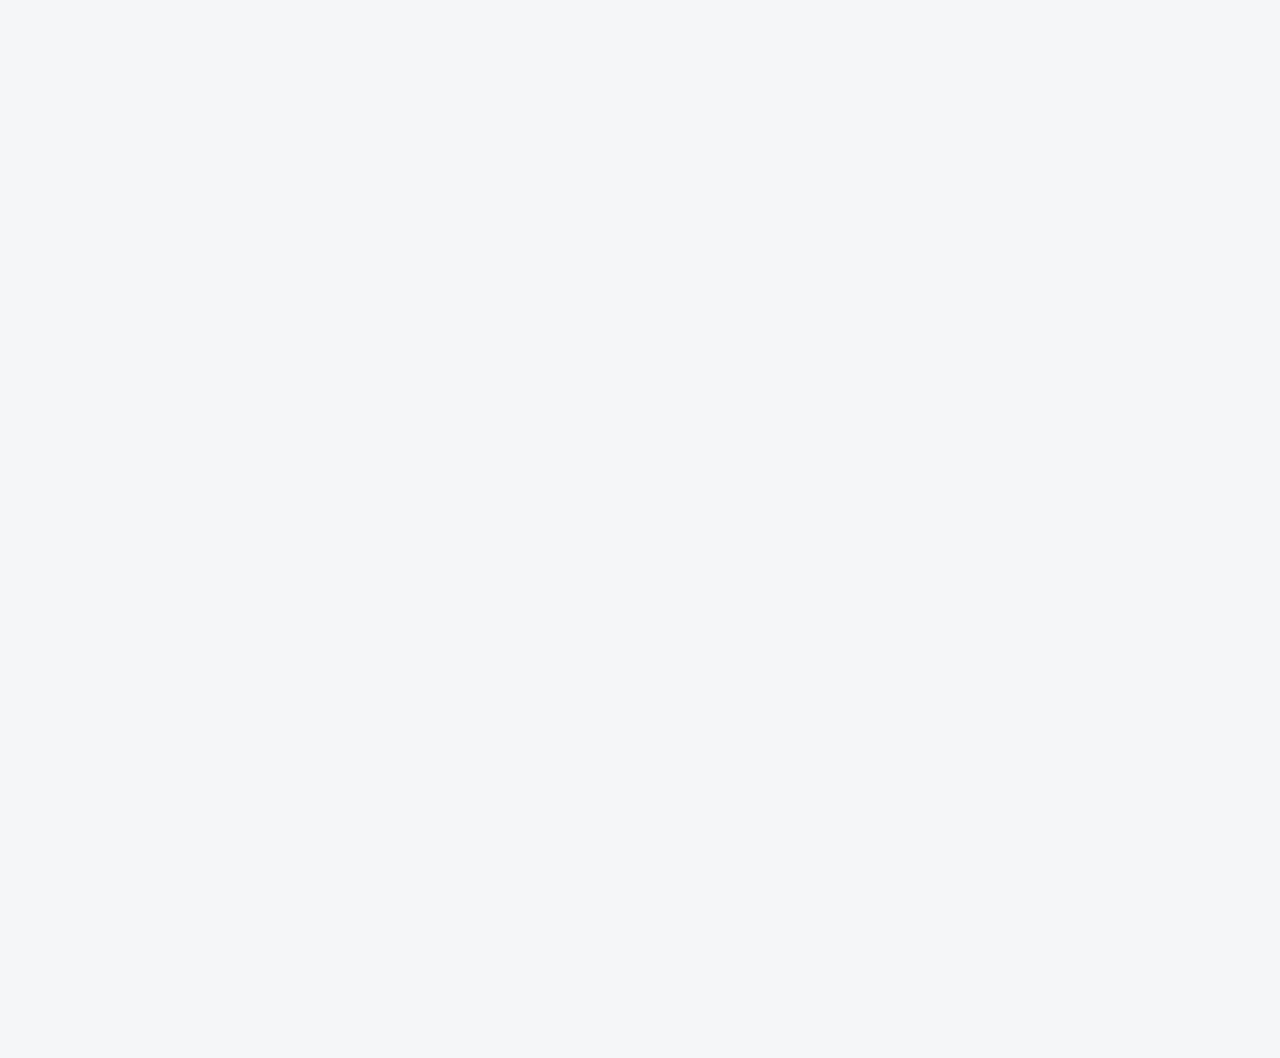
==== detail.html @ a6c95e02 "First" ====
﻿<!DOCTYPE html>
<html lang="en">

<head>
    <meta charset="utf-8">
    <meta http-equiv="X-UA-Compatible" content="IE=edge">
    <meta name="viewport" content="width=device-width, initial-scale=1">
    <!-- The above 3 meta tags *must* come first in the head; any other head content must come *after* these tags -->
    <meta name="description" content="">
    <meta name="keywords" content=" Loan Terms, Loan Company ">
    <title></title>
    <!-- Bootstrap -->
    <link href="css/bootstrap.min.css" rel="stylesheet">
    <link href="css/style.css" rel="stylesheet">
    <link href="css/font-awesome.min.css" rel="stylesheet">
    <link href="css/fontello.css" rel="stylesheet">
    <link rel="stylesheet" type="text/css" href="css/animsition.min.css">
    <!-- Google Fonts -->
    <link href="https://fonts.googleapis.com/css?family=Poppins:300,400,500,600,700|Merriweather:300,300i,400,400i,700,700i" rel="stylesheet">
    <!-- owl Carousel Css -->
    <link href="css/owl.carousel.css" rel="stylesheet">
    <link href="css/owl.theme.css" rel="stylesheet">
    <!-- HTML5 shim and Respond.js for IE8 support of HTML5 elements and media queries -->
    <!-- WARNING: Respond.js doesn't work if you view the page via file:// -->
    <!--[if lt IE 9]>
      <script src="https://oss.maxcdn.com/html5shiv/3.7.3/html5shiv.min.js"></script>
      <script src="https://oss.maxcdn.com/respond/1.4.2/respond.min.js"></script>
    <![endif]-->
</head>

<body class="animsition">
    <div class="top-bar">
        <!-- top-bar -->
        <div class="container">
            <div class="row">
                <div class="col-md-4 hidden-xs hidden-sm">
                    <p class="mail-text">Welcome to our Website</p>
                </div>
                <div class="col-md-8 col-sm-12 text-right col-xs-12">
                    <!--<div class="top-nav"> <span class="top-text hidden-xs"><a href="#">View Locations</a> </span> <span class="top-text"><a href="#">+1800-123-4567</a></span> <span class="top-text"><a href="#">EMI calculator</a></span> </div>-->
                </div>
            </div>
        </div>
    </div>
    <!-- /.top-bar -->
    <div class="header">
        <div class="container">
            <div class="row">
                <div class="col-md-2 col-sm-12 col-xs-6">
                    <!-- logo -->
                    <div class="logo">
                        <a href="index.html"><img src="images/logo.png" alt="Borrow - Loan Company Website Template"></a>
                    </div>
                </div>
                <!-- logo -->
                <div class="col-md-10 col-sm-12 col-xs-12">
                    <div id="navigation">
                        <!-- navigation start-->
                        <ul>
                            <li class="active"><a href="index.html" class="animsition-link">Home</a></li>
                            <li><a href="product.html" class="animsition-link">Product</a></li>
                        </ul>
                    </div>
                </div>
            </div>
        </div>
        <div class="">
            <!-- content start -->
            <div class="container">
                <div class="row">
                    <div class="col-md-12">
                        <div class="wrapper-content bg-white">
                            <div class="row">
                                <div class="col-md-9 col-sm-12 col-xs-12">
                                    <div class="row">
                                        <div class="col-md-12 col-xs-12">
                                            <div class="post-holder">
                                                <div class="post-block mb40">
                                                    <div class="post-img mb30">
                                                        <img src="images/blog-post-1.jpg" alt="" class="img-responsive">
                                                    </div>
                                                    <div class="bg-white">
                                                        <h1>Apa Itu Kredit Tanpa Agunan (KTA)?</h1>
                                                        <!--<p class="meta"><span class="meta-date">Jan 25, 2017</span><span class="meta-author">By<a href="#" class="meta-link"> Admin</a></span><span class="meta-comments">05<a href="#" class=" meta-link"> Comments</a> </span></p>-->
                                                        <p>Kredit Tanpa Agunan (KTA) adalah salah satu produk pinjaman yang memberikan fasilitas kredit tanpa membebankan calon nasabah untuk mempersiapkan suatu aset untuk dijadikan jaminan atas pinjaman tersebut.
                                                            Dengan begitu, tidak adanya jaminan yang harus diberikan Anda untuk menjamin pinjaman tersebut. Dalam hal ini bank hanya mengambil keputusan pemberian kredit berdasarkan pada riwayat kredit dari pemohon kredit secara pribadi. Pada umumnya riwayat kredit dibangun pada saat Anda memiliki kartu kredit, kredit motor, kredit mobil atau KPR. Dalam penggunaannya, ada beberapa manfaat yang sering dimanfaatkan dari KTA. Salah satunya adalah untuk kebutuhan konsumsi. Itu pun masih bersifat luas dan bermacam-macam. Dalam hal ini, kemampuan dari nasabah untuk melaksanakan kewajiban pembayaran kembali atau menlunasi pinjaman adalah pengganti jaminan.

                                                        </p>
                                                    </div>
                                                </div>
                                            </div>
                                        </div>
                                    </div>
                                </div>

                            </div>
                        </div>
                    </div>
                </div>
            </div>
        </div>
        <div class="tiny-footer">
            <!-- tiny footer -->
            <div class="container">
                <div class="row">
                    <div class="col-md-6 col-sm-6 col-xs-6">
                        <p>Copyright &copy; 2019.Company name All rights reserved. </p>
                    </div>
                    <div class="col-md-6 col-sm-6 text-right col-xs-6">
                        <p>Terms of use | Privacy Policy</p>
                    </div>
                </div>
            </div>
        </div>
        <!-- /.tiny footer -->
        <!-- /.tiny footer -->
        <!-- back to top icon -->
        <a href="#0" class="cd-top" title="Go to top">Top</a>
        <!-- jQuery (necessary for Bootstrap's JavaScript plugins) -->
        <script src="js/jquery.min.js"></script>
        <!-- Include all compiled plugins (below), or include individual files as needed -->
        <script src="js/bootstrap.min.js"></script>
        <script type="text/javascript" src="js/menumaker.js"></script>
        <!-- animsition -->
        <script type="text/javascript" src="js/animsition.js"></script>
        <script type="text/javascript" src="js/animsition-script.js"></script>
        <!-- sticky header -->
        <script type="text/javascript" src="js/jquery.sticky.js"></script>
        <script type="text/javascript" src="js/sticky-header.js"></script>
        <script type="text/javascript" src="js/owl.carousel.min.js"></script>
        <script type="text/javascript" src="js/blog-carousel.js"></script>
        <!-- Back to top script -->
        <script src="js/back-to-top.js" type="text/javascript"></script>
</body>

</html>
---- css/style.css ----
@charset "utf-8";

/* CSS Document */


/*-----------------------------------
General css class
-----------------------------------*/

body {
    font-size: 15px;
    font-family: 'Poppins', sans-serif;
    line-height: 1.4;
    color: #778191;
    background-color: #f4f6f8;
    -webkit-font-smoothing: antialiased;
    -moz-osx-font-smoothing: grayscale;
}

h1,
h2,
h3,
h4,
h5,
h6 {
    margin: 0px 0px 10px 0px;
    color: #3c4d6b;
    font-weight: 500;
}

h1 {
    font-size: 32px;
    line-height: 44px;
    letter-spacing: -1px;
}

h2 {
    font-size: 24px;
    line-height: 32px;
}

h3 {
    font-size: 20px;
}

h4 {
    font-size: 16px;
    line-height: 1.6;
}

p {
    margin: 0 0 26px;
    line-height: 1.6;
    font-weight: 400;
}

ul,
ol {}

ul li,
ol li {}

a {
    color: #f51f8a;
    text-decoration: none;
    -webkit-transition: all 0.3s ease-in-out;
    -moz-transition: all 0.3s ease-in-out;
    transition: all 0.3s ease-in-out;
}

a:focus,
a:hover {
    text-decoration: none;
    color: #15549a;
}

strong {}

blockquote {
    padding: 10px 20px;
    margin: 0 0 0px;
    font-size: 21px;
    border-left: 5px solid #eff1f4;
    color: #414346;
    font-style: italic;
    line-height: 35px;
    font-family: 'Merriweather', serif;
    font-weight: 700;
}

blockquote.alignright {
    max-width: 50%;
}

blockquote.alignleft {
    max-width: 50%;
}

p:last-child {
    margin-bottom: 0px;
}

::selection {
    background: #ffecb3;
    color: #333;
}

*,
*::before,
*::after {
    transition: all .3s ease-in-out;
}

.text-highlight {
    color: #ffecb3;
}

.italic {}

.small-text {}

.listnone {
    list-style: none;
    margin: 0px 0px 0px 0px;
    padding: 0;
}

.required {
    color: red
}

.lead {
    color: #3c4d6b;
    line-height: 36px;
    font-size: 24px;
}

.lead-strong {}

.section-title {}

.text-white {
    color: #fff;
}

.title-white {
    color: #fff;
}

.title {
    color: #3c4d6b;
    line-height: 32px;
}

.tlinks {
    text-indent: -9999px;
    height: 0;
    line-height: 0;
    font-size: 0;
    overflow: hidden;
}


/*-----------------------------------
Space css class
-----------------------------------*/


/*----------------
margin space
-----------------*/

.mb0 {
    margin-bottom: 0px;
}

.mb10 {
    margin-bottom: 10px;
}

.mb20 {
    margin-bottom: 20px;
}

.mb30 {
    margin-bottom: 30px;
}

.mb40 {
    margin-bottom: 40px;
}

.mb60 {
    margin-bottom: 60px;
}

.mb80 {
    margin-bottom: 80px;
}

.mb100 {
    margin-bottom: 100px;
}

.mt0 {
    margin-top: 0px;
}

.mt10 {
    margin-top: 10px;
}

.mt20 {
    margin-top: 20px;
}

.mt30 {
    margin-top: 30px;
}

.mt40 {
    margin-top: 40px;
}

.mt60 {
    margin-top: 60px;
}

.mt80 {
    margin-top: 80px;
}

.mt100 {
    margin-top: 100px;
}


/*----------------
less margin space from top
-----------------*/

.mt-20 {
    margin-top: -20px;
}

.mt-40 {
    margin-top: -40px;
}

.mt-60 {
    margin-top: -60px;
}

.mt-80 {
    margin-top: -80px;
}


/*---------------
Padding space
-----------------*/

.nopadding {
    padding: 0px;
}

.nopr {
    padding-right: 0px;
}

.nopl {
    padding-left: 0px;
}

.pinside10 {
    padding: 10px;
}

.pinside20 {
    padding: 20px;
}

.pinside30 {
    /* padding: 30px; */
}

.pinside40 {
    padding: 40px;
}

.pinside50 {
    padding: 50px;
}

.pinside60 {
    padding: 60px;
}

.pinside80 {
    padding: 80px;
}

.pdt10 {
    padding-top: 10px;
}

.pdt20 {
    padding-top: 20px;
}

.pdt30 {
    padding-top: 30px;
}

.pdt40 {
    padding-top: 40px;
}

.pdt60 {
    padding-top: 60px;
}

.pdt80 {
    padding-top: 80px;
}

.pdb10 {
    padding-bottom: 10px;
}

.pdb20 {
    padding-bottom: 20px;
}

.pdb30 {
    padding-bottom: 30px;
}

.pdb40 {
    padding-bottom: 40px;
}

.pdb60 {
    padding-bottom: 60px;
}

.pdb80 {
    padding-bottom: 80px;
}

.pdl10 {
    padding-left: 10px;
}

.pdl20 {
    padding-left: 20px;
}

.pdl30 {
    padding-left: 30px;
}

.pdl40 {
    padding-left: 40px;
}

.pdl60 {
    padding-left: 60px;
}

.pdl80 {
    padding-left: 80px;
}

.pdr10 {
    padding-right: 10px;
}

.pdr20 {
    padding-right: 20px;
}

.pdr30 {
    padding-right: 30px;
}

.pdr40 {
    padding-right: 40px;
}

.pdr60 {
    padding-right: 60px;
}

.pdr80 {
    padding-right: 80px;
}

.x {}

.y {
    padding-top: 220px;
}


/*---------------
Section Space

* Section space help to create top bottom space. 
*
-----------------*/

.section-space20 {
    padding-top: 20px;
    padding-bottom: 20px;
}

.section-space40 {
    padding-top: 40px;
    padding-bottom: 40px;
}

.section-space60 {
    padding-top: 60px;
    padding-bottom: 60px;
}

.section-space80 {
    padding-top: 80px;
    padding-bottom: 80px;
}

.section-space100 {
    padding-top: 100px;
    padding-bottom: 100px;
}

.section-space120 {
    padding-top: 120px;
    padding-bottom: 120px;
}

.section-space140 {
    padding-top: 140px;
    padding-bottom: 140px;
}


/*-----------------------------------------
Background & Block color 
------------------------------------------*/

.bg-light {
    background-color: #fafcfd;
}

.bg-primary {
    background-color: #eff1f4;
}

.bg-default {
    background-color: #15549a;
    color: #87c0ff;
}

.bg-white {
    background-color: #fff;
}

.outline {
    border: 1px solid #dee4ee;
}

.link-title {}

.small-title {
    font-size: 14px;
    color: #778191;
    font-weight: 500;
}

.big-title {
    font-size: 36px;
    font-weight: 600;
    color: #15549a;
}

.capital-title {
    text-transform: uppercase;
    font-size: 16px;
    font-weight: 600;
}

.bdr-btm {}

.green-text {}

.bg-boxshadow {
    -webkit-box-shadow: 0px 4px 16px 3px rgba(213, 221, 234, .5);
    -moz-box-shadow: 0px 4px 16px 3px rgba(213, 221, 234, .5);
    box-shadow: 0px 4px 16px 3px rgba(213, 221, 234, .5);
}


/*-----------------------------------------
Buttons
------------------------------------------*/

.btn {
    font-size: 14px;
    border-radius: 2px;
    line-height: 12px;
    letter-spacing: 1px;
    text-transform: uppercase;
    font-weight: 600;
    padding: 20px 30px;
    border: none;
    font-weight: 600;
}

.btn-default {
    background-color: #f51f8a;
    color: #fff;
    border-color: #f51f8a;
}

.btn-default:hover {
    color: #fff;
    background-color: #ff389c;
    border-color: #ff389c;
}

.btn-default.focus,
.btn-default:focus {
    color: #fff;
    background-color: #d5504f;
    border-color: #c64241;
}

.btn-primary {
    background-color: #15549a;
    color: #fff;
}

.btn-primary:hover {
    color: #fff;
    background-color: #2573cb;
}

.btn-primary.focus,
.btn-primary:focus {}

.btn-secondary {}

.btn-secondary:hover {}

.btn-outline {
    border: 2px solid #dee4ee;
    color: #9aa9c3;
    background-color: transparent;
    padding: 17px 28px;
}

.btn-outline:hover {
    border: 2px solid #dee4ee;
    color: #6a7a94;
    background-color: #dee4ee;
}

.btn-lg {
    padding: 25px 50px;
    font-size: 18px;
    text-align: center;
}

.btn-sm {
    padding: 15px 20px;
    font-size: 12px;
    text-align: center;
}

.btn-xs {
    padding: 4px 8px;
    font-size: 10px;
}

.btn-link {
    color: #15549a;
    font-weight: 500;
    padding-bottom: 4px;
    border-bottom: 2px solid #15549a;
    display: inline-block;
}

.btn-link:hover {
    color: #f51f8a;
    font-weight: 500;
    padding-bottom: 4px;
    border-bottom: 2px solid #f51f8a;
    text-decoration: none;
}

.btn-link-white {}

.btn-link-white:hover {}

.btn-link-orange {}

.btn-link-white:hover {}


/*-----------------------------------------
Input Form
------------------------------------------*/

label {}

.control-label {
    text-transform: uppercase;
    color: #3c4d6b;
    font-size: 13px;
    font-weight: 600;
}

.form-control {
    width: 100%;
    height: 52px;
    padding: 6px 16px;
    font-size: 14px;
    line-height: 1.42857143;
    color: #555;
    background-image: none;
    background-color: #fff;
    border-radius: 4px;
    -webkit-box-shadow: inset 0 0px 0px rgba(0, 0, 0, .075);
    box-shadow: inset 0 0px 0px rgba(0, 0, 0, .075);
    margin-bottom: 10px;
    border: 2px solid #e6ecef;
}

.form-control[disabled],
.form-control[readonly],
fieldset[disabled] .form-control {
    background-color: #fff;
}

.form-control:focus {}

.required {
    color: red
}

textarea.form-control {
    border-radius: 2px;
    height: auto;
}

select {
    -webkit-appearance: none;
    background-color: #fff;
}


/*-----------------------------------------
content
------------------------------------------*/

.content {
    padding-bottom: 100px;
    padding-top: 100px;
}

.content-area {}

.sidebar-area {}

.wrapper-content {
    /* margin-top: -40px; */
    margin-bottom: 100px;
    position: relative;
}


/*-----------------------------------------
Bullet
------------------------------------------*/

.bullet {
    position: relative;
    /* padding-left: 25px; */
    line-height: 32px;
}

.bullet-arrow-circle-right li:before {
    font-family: 'FontAwesome';
    display: block;
    position: absolute;
    left: 0;
    font-size: 15px;
    color: #919297;
    /* content: "\f18e"; */
}

.bullet-arrow-right li:before {
    font-family: 'FontAwesome';
    display: block;
    position: absolute;
    left: 0;
    font-size: 15px;
    color: #747474;
    content: "\f101";
}

.bullet-check-circle li:before {
    font-family: 'FontAwesome';
    display: block;
    position: absolute;
    left: 0;
    font-size: 15px;
    color: #fff;
    content: "\f05d";
}

.bullet-check-circle-default li:before {
    font-family: 'FontAwesome';
    display: block;
    position: absolute;
    left: 0;
    font-size: 15px;
    color: #10a874;
    content: "\f05d";
}


/*-----------------------------------------
icon
------------------------------------------*/

.icon {}

.icon-1x {
    font-size: 24px;
}


/* default icon size of font*/

.icon-2x {
    font-size: 48px;
}

.icon-4x {
    font-size: 68px;
}

.icon-6x {
    font-size: 88px;
}

.icon-8x {
    font-size: 108px;
}

.icon-default {
    color: #f51f8a;
}

.icon-primary {
    color: #15549a;
}

.icon-secondary {
    color: #bcbcbc;
}

.dark-line {
    border-top: 2px solid #2b2e35;
}


/*-----------------------------------------
top bar
------------------------------------------*/

.top-bar {
    padding-top: 10px;
    padding-bottom: 10px;
    background-color: #15549a;
    font-size: 12px;
    color: #83bcfa;
    font-weight: 500;
    text-transform: uppercase;
}

.top-text {
    padding-left: 20px;
    line-height: 1.6;
}

.top-text a {
    color: #83bcfa;
}

.top-text a:hover {
    color: #fff;
}

.search-nav {
    margin-top: 10px;
    text-align: center;
}

.search-btn {
    border-radius: 50%;
    width: 30px;
    height: 30px;
    padding: 5px 0px 0px 0px;
    margin-top: 7px;
    color: #7e93ae;
    background-color: #eff3f8;
    display: inline-block;
}

.searchbar {}

.search-area {
    padding: 30px;
}

.header {
    background-color: #fff;
    padding-top: 20px;
    padding-bottom: 20px;
    position: relative;
    z-index: 99;
    /* -webkit-box-shadow: 0px 5px 9px 1px rgba(144, 161, 180, 0.2); */
    /* box-shadow: 0px 5px 9px 1px rgba(144, 161, 180, 0.2); */
    -moz-box-shadow: 0px 5px 9px 1px rgba(144, 161, 180, 0.2);
}

.logo {}

.navigation-wide {
    background-color: #15549a
}

.navigation-wide #navigation {
    margin-top: 0px;
    float: left;
    background-color: #15549a;
}

#navigation,
#navigation ul,
#navigation ul li,
#navigation ul li a,
#navigation #menu-button {
    margin: 0;
    padding: 0;
    border: 0;
    list-style: none;
    line-height: 1;
    display: block;
    position: relative;
    -webkit-box-sizing: border-box;
    -moz-box-sizing: border-box;
    box-sizing: border-box;
}

#navigation:after,
#navigation>ul:after {
    content: ".";
    display: block;
    clear: both;
    visibility: hidden;
    line-height: 0;
    height: 0;
}

#navigation #menu-button {
    display: none;
}

#navigation {
    background: #fff;
    float: right;
    margin-top: 8px;
    position: relative;
    z-index: 99;
}

#navigation>ul>li {
    float: left;
}

#navigation.align-center>ul {
    font-size: 0;
    text-align: center;
}

#navigation.align-center>ul>li {
    display: inline-block;
    float: none;
}

#navigation.align-center ul ul {
    text-align: left;
}

#navigation.align-right>ul>li {
    float: right;
}

#navigation>ul>li>a {
    padding: 16px 10px;
    font-size: 13px;
    text-decoration: none;
    color: #66707f;
    font-weight: 600;
    text-transform: uppercase;
}

#navigation>ul>li:hover>a {
    color: #f51f8a;
}

#navigation>ul>li.has-sub>a {
    padding-right: 30px;
}


/*#navigation > ul > li.has-sub > a:after {position: absolute; top: 22px; right: 11px; width: 8px; height: 2px;
 display: block; background: #dddddd; content: '';}*/

#navigation>ul>li.has-sub>a:before {
    position: absolute;
    right: 14px;
    font-family: FontAwesome;
    content: "\f107";
    -webkit-transition: all .25s ease;
    -moz-transition: all .25s ease;
    -ms-transition: all .25s ease;
    -o-transition: all .25s ease;
    transition: all .25s ease;
}


/*#navigation > ul > li.has-sub:hover > a:before {top: 23px; height: 0;}*/

#navigation ul ul {
    position: absolute;
    left: -9999px;
}

#navigation.align-right ul ul {
    text-align: right;
}

#navigation ul ul li {
    height: 0;
    -webkit-transition: all .25s ease;
    -moz-transition: all .25s ease;
    -ms-transition: all .25s ease;
    -o-transition: all .25s ease;
    transition: all .25s ease;
}

#navigation li:hover>ul {
    left: auto;
}

#navigation.align-right li:hover>ul {
    left: auto;
    right: 0;
}

#navigation li:hover>ul>li {
    height: 45px;
}

#navigation ul ul ul {
    margin-left: 100%;
    top: 0;
}

#navigation.align-right ul ul ul {
    margin-left: 0;
    margin-right: 100%;
}

#navigation ul ul li a {
    border-bottom: 1px solid rgba(222, 231, 242, 1);
    padding: 15px 15px;
    width: 220px;
    font-size: 14px;
    text-decoration: none;
    color: #66707f;
    font-weight: 500;
    background: #fff;
}

#navigation ul ul li:last-child>a,
.navigation ul ul li.last-item>a {
    border-bottom: 0;
}

#navigation ul ul li:hover>a,
#navigation ul ul li a:hover {
    color: #f51f8a;
    background-color: #f4f6f8;
}

#navigation ul ul li.has-sub>a:after {
    position: absolute;
    top: 20px;
    right: 11px;
    width: 8px;
    height: 2px;
    display: block;
    background: #66707f;
    content: '';
}

#navigation.align-right ul ul li.has-sub>a:after {
    right: auto;
    left: 11px;
}

#navigation ul ul li.has-sub>a:before {
    position: absolute;
    top: 17px;
    right: 14px;
    display: block;
    width: 2px;
    height: 8px;
    background: #66707f;
    content: '';
    -webkit-transition: all .25s ease;
    -moz-transition: all .25s ease;
    -ms-transition: all .25s ease;
    -o-transition: all .25s ease;
    transition: all .25s ease;
}

#navigation.align-right ul ul li.has-sub>a:before {
    right: auto;
    left: 14px;
}

#navigation ul ul>li.has-sub:hover>a:before {
    top: 17px;
    height: 0;
}

#navigation.small-screen {
    width: 100%;
}

#navigation.small-screen ul {
    width: 100%;
    display: none;
}

#navigation.small-screen.align-center>ul {
    text-align: left;
}

#navigation.small-screen ul li {
    width: 100%;
    border-top: 1px solid rgba(223, 229, 237, 0.9);
}

#navigation.small-screen ul ul li,
#navigation.small-screen li:hover>ul>li {
    height: auto;
}

#navigation.small-screen ul li a,
#navigation.small-screen ul ul li a {
    width: 100%;
    border-bottom: 0;
}

#navigation.small-screen>ul>li {
    float: none;
}

#navigation.small-screen ul ul li a {
    padding-left: 25px;
}

#navigation.small-screen ul ul ul li a {
    padding-left: 35px;
}

#navigation.small-screen ul ul li a {
    color: #66707f;
    background: none;
}

#navigation.small-screen ul ul li:hover>a,
#navigation.small-screen ul ul li.active>a {
    color: #f51f8a;
}

#navigation.small-screen ul ul,
#navigation.small-screen ul ul ul,
#navigation.small-screen.align-right ul ul {
    position: relative;
    left: 0;
    width: 100%;
    margin: 0;
    text-align: left;
}

#navigation.small-screen>ul>li.has-sub>a:after,
#navigation.small-screen>ul>li.has-sub>a:before,
#navigation.small-screen ul ul>li.has-sub>a:after,
#navigation.small-screen ul ul>li.has-sub>a:before {
    display: none;
}

#navigation.small-screen #menu-button {
    display: block;
    padding: 16px 0px;
    color: #f51f8a;
    cursor: pointer;
    font-size: 12px;
    text-transform: uppercase;
    font-weight: 700;
    border-top: 1px solid #e2e7ee
}

#navigation.small-screen #menu-button:after {
    position: absolute;
    top: 22px;
    right: 0px;
    display: block;
    height: 8px;
    width: 20px;
    border-top: 2px solid #f51f8a;
    border-bottom: 2px solid #f51f8a;
    content: '';
}

#navigation.small-screen #menu-button:before {
    position: absolute;
    top: 16px;
    right: 0px;
    display: block;
    height: 2px;
    width: 20px;
    background: #f51f8a;
    content: '';
}

#navigation.small-screen #menu-button.menu-opened:after {
    top: 23px;
    border: 0;
    height: 2px;
    width: 15px;
    background: #333;
    -webkit-transform: rotate(45deg);
    -moz-transform: rotate(45deg);
    -ms-transform: rotate(45deg);
    -o-transform: rotate(45deg);
    transform: rotate(45deg);
}

#navigation.small-screen #menu-button.menu-opened:before {
    top: 23px;
    background: #333;
    width: 15px;
    -webkit-transform: rotate(-45deg);
    -moz-transform: rotate(-45deg);
    -ms-transform: rotate(-45deg);
    -o-transform: rotate(-45deg);
    transform: rotate(-45deg);
}

#navigation.small-screen .submenu-button {
    position: absolute;
    z-index: 99;
    right: 0;
    top: 0;
    display: block;
    border-left: 1px solid rgba(223, 229, 237, 0.9);
    height: 46px;
    width: 46px;
    cursor: pointer;
}

#navigation.small-screen .submenu-button.submenu-opened {
    background: #15549a;
}

#navigation.small-screen ul ul .submenu-button {
    height: 34px;
    width: 34px;
}

#navigation.small-screen .submenu-button:after {
    position: absolute;
    top: 22px;
    right: 19px;
    width: 8px;
    height: 2px;
    display: block;
    background: #bcc6d3;
    content: '';
}

#navigation.small-screen ul ul .submenu-button:after {
    top: 15px;
    right: 13px;
}

#navigation.small-screen .submenu-button.submenu-opened:after {
    background: #ffffff;
}

#navigation.small-screen .submenu-button:before {
    position: absolute;
    top: 19px;
    right: 22px;
    display: block;
    width: 2px;
    height: 8px;
    background: #bcc6d3;
    content: '';
}

#navigation.small-screen ul ul .submenu-button:before {
    top: 12px;
    right: 16px;
}

#navigation.small-screen .submenu-button.submenu-opened:before {
    display: none;
}

#navigation.small-screen.select-list {
    padding: 5px;
}


/*-----------------------------------------
      Slider
------------------------------------------*/

#slider {}

.slider {
    position: relative;
}

.slider-img img {
    position: relative;
    z-index: -1;
    width: 100%;
}

.slider-img {
    background: -moz-linear-gradient(top, rgba(16, 75, 149, 0.8) 0%, rgba(16, 75, 149, 0.8) 100%);
    background: -webkit-linear-gradient(top, rgba(16, 75, 149, 0.8) 0%, rgba(16, 75, 149, 0.8) 100%);
    background: linear-gradient(to bottom, rgba(16, 75, 149, 0.8) 0%, rgba(16, 75, 149, 0.8) 100%);
    filter: progid: DXImageTransform.Microsoft.gradient(startColorstr='#cc1b2429', endColorstr='#cc1b2429', GradientType=0);
    position: relative;
}

.slider-captions {
    position: absolute;
    bottom: 200px;
}

.slider-title {
    color: #fff;
    font-size: 52px;
    font-weight: 700;
    line-height: 62px;
}

.slider-text {
    color: #fff;
}

.slider .owl-prev {
    position: absolute;
    left: 0px;
    top: 40%;
    left: 20px;
}

.slider .owl-next {
    position: absolute;
    right: 0px;
    top: 40%;
    right: 20px;
}

#slider .owl-next,
#slider .owl-prev {
    background-color: transparent !important;
    border: 2px solid #fff;
    color: #fff;
    -webkit-transition: all 0.3s;
    -moz-transition: all 0.3s;
    transition: all 0.3s;
}

#slider .owl-next:hover,
#slider .owl-prev:hover {
    background-color: #fff !important;
    border: 2px solid #fff;
    color: #15549a;
}

#slider .owl-pagination {
    margin: 0px;
    bottom: 40px;
    position: relative;
}

#slider .owl-page span {
    border-radius: 2px;
    width: 98%;
    height: 1px;
    background-color: #fff;
    margin: 0px;
}

#slider .owl-page {
    width: 5%
}


/*-----------------------------------------
index-1
------------------------------------------*/

.mail-text {
    border-right: 2px solid #1b5ca5;
}

.rate-table {
    background-color: #fff;
    border-top: 1px solid #dee7f2;
    border-bottom: 1px solid #dee7f2;
    /*margin-top: -21px;*/
}

.loan-rate {
    font-size: 32px;
    color: #414855;
    margin-bottom: 0px;
    font-weight: 600;
    line-height: 1;
}

.rate-counter-block {
    /*border-right: 1px solid #dee7f2;*/
    padding-top: 20px;
    padding-bottom: 20px;
}

.rate-counter-block:first-child {}

.rate-icon {
    float: left;
    padding-top: 5px;
    padding-right: 20px;
    padding-left: 20px;
}

.rate-box {}

.rate-title {
    text-transform: uppercase;
    font-size: 14px;
    color: #778191;
}

.cta {
    background-size: cover;
    margin: 0;
    min-height: 410px;
    border: none;
    padding: 100px 0px;
    background: linear-gradient(rgba(16, 75, 149, 0.8), rgba(16, 75, 149, 0.8)), rgba(16, 75, 149, 0.8) url(../images/cta-img.jpg) no-repeat center;
}

.testimonial-img-1 {}

.testimonial-name-1 {
    color: #15549a;
    font-size: 14px;
    text-transform: uppercase;
    font-weight: 500;
    margin-bottom: 0px;
}


/*-----------------------------------------------------------------------
 Service Page & Block Css
----------------------------------------------------------------------*/

#service {}

#service .owl-next,
#service .owl-prev {
    background-color: transparent !important;
    border: 2px solid #a3b1c1;
    color: #a3b1c1;
    -webkit-transition: all 0.3s;
    -moz-transition: all 0.3s;
    transition: all 0.3s;
}

#service .owl-next:hover,
#service .owl-prev:hover {
    background-color: #f51f8a !important;
    border: 2px solid #f51f8a;
    color: #fff;
}

.service-block {
    transition: box-shadow .5s;
}

.service-block:hover {
    -webkit-box-shadow: 0px 4px 26px 3px rgba(213, 221, 234, 1);
    -moz-box-shadow: 0px 4px 26px 3px rgba(213, 221, 234, 1);
    box-shadow: 0px 4px 26px 3px rgba(213, 221, 234, 1);
}

.service-block:hover i {
    color: #f51f8a;
}

#service .owl-controls {
    text-align: center;
}

.icon-svg-2x {
    width: 80px;
}


/*--------------------------------
 Service-img
---------------------------------*/

.service-img-box {
    transition: box-shadow .5s;
}

.service-img-box:hover {
    -webkit-box-shadow: 0px 4px 26px 3px rgba(213, 221, 234, 1);
    -moz-box-shadow: 0px 4px 26px 3px rgba(213, 221, 234, 1);
    box-shadow: 0px 4px 26px 3px rgba(213, 221, 234, 1);
}

.service-img {}

.service-content {}

.circle {
    background-color: #e3f0fe;
    width: 60px;
    height: 60px;
    border: 1px solid #15549a;
    border-radius: 100px;
    color: #15549a;
    margin: -70px auto 40px auto;
    padding: 10px;
    text-align: center;
    line-height: 1.7;
}

.number {
    font-size: 24px;
    font-weight: 500;
}

.number-block {
    text-align: center;
}

.number-title {
    margin-bottom: 20px;
}


/*--------------------------------
 testimonial
---------------------------------*/

.testimonial-block {
    position: relative;
}

.testimonial-text {
    font-family: 'Merriweather', serif;
    color: #414855;
    font-style: italic;
    line-height: 32px;
}

.testimonial-autor {
    padding-top: 15px;
    padding-bottom: 12px;
}

.testimonial-name {
    color: #fff;
    line-height: 1;
    margin-bottom: 5px;
}

.testimonial-autor-box {}

.testimonial-title {
    color: #f51f8a;
    margin-bottom: 0px;
}

.testimonial-img {
    float: left;
    padding-right: 29px;
}

.testimonial-meta {
    font-size: 12px;
}


/*--------------------------------
 footer
---------------------------------*/

.newsletter-form {
    margin-bottom: 30px;
}

.newsletter-title {
    color: #778191;
    margin-top: 10px;
}

.footer {
    background-color: #1e2127;
}

.footer-logo {
    margin-bottom: 30px;
}

.widget-footer {}

.widget-footer ul {}

.widget-footer ul li {
    line-height: 1.6;
    margin-bottom: 8px;
}

.widget-footer ul li a {
    color: #778191;
}

.widget-footer ul li a:hover {
    color: #f51f8a;
}

.tiny-footer {
    background-color: #16191e;
    font-size: 12px;
    padding-top: 10px;
    padding-bottom: 10px;
}

.widget-footer {
    position: relative;
    padding-left: 20px;
    line-height: 32px;
}

.widget-footer ul li:before {
    font-family: 'FontAwesome';
    display: block;
    position: absolute;
    left: 0;
    font-size: 15px;
    color: #778191;
    content: "\f105";
}

.widget-social {}

.widget-social ul {}

.widget-social ul li {
    line-height: 1.6;
    margin-bottom: 8px;
}

.widget-social ul li a {
    color: #778191;
    text-transform: uppercase;
    font-weight: 500;
}

.widget-social ul li a i {
    width: 30px;
}

.widget-social ul li a:hover {
    color: #f51f8a;
    text-decoration: underline;
}

.address-text {}

.call-text {}

.call-text span {
    padding-right: 10px;
    vertical-align: -webkit-baseline-middle;
}


/*--------------------------------
 Page header 
---------------------------------*/

.page-header {
    background-size: cover;
    margin: 0;
    padding: 30px 0px;
    /* min-height: 410px; */
    /* border-bottom: #b0b0b0 1px solid; */
    /* background: linear-gradient(rgba(0, 0, 0, 0.2), rgba(0, 0, 0, 0.2)), rgba(0, 0, 0, 0.2) url(../images/page-header.jpg) no-repeat center; */
}

.page-title {
    margin-bottom: 0px;
    font-size: 36px;
}

.rate-block {
    text-align: right;
}

.rate-number {
    margin-bottom: 0px;
    line-height: 1;
    color: #f51f8a;
}

.btn-action {
    text-align: right;
}

.sub-nav {
    background-color: #eff3f8;
    border-top: 1px solid #dee7f2;
}

.is-sticky .sub-nav {
    position: relative;
    z-index: 9;
    top: 120px;
}

.sub-nav>.nav {}

.sub-nav>.nav li a {
    padding: 16px;
    font-size: 14px;
    text-transform: uppercase;
    color: #7e93ae;
    font-weight: 500;
    border-right: 1px solid #dee7f2;
}

.sub-nav>.nav li a:hover {
    background-color: #fff;
    color: #f51f8a;
}

.sub-nav>.nav li a:focus {
    background-color: #fff;
    color: #f51f8a;
}

.sub-nav>.nav li.active a {
    color: red;
    background-color: #fff;
    color: #f51f8a;
}

.page-breadcrumb {}

.page-breadcrumb .breadcrumb {
    background-color: transparent;
    padding: 0px;
    font-size: 12px;
    text-transform: uppercase;
    color: #15549a;
    font-weight: 700;
}

.page-breadcrumb .breadcrumb>li {}

.page-breadcrumb .breadcrumb>.active {
    color: #00539f;
    font-weight: 700;
}

.page-breadcrumb .breadcrumb>li a {
    color: #15549a;
    font-weight: 700;
}

.page-breadcrumb .breadcrumb>li a:hover {
    color: #f51f8a;
}

.page-breadcrumb .breadcrumb>li+li:before {
    padding: 0 5px;
    color: #15549a;
    content: "/\00a0";
}


/*--------------------------------
 Blog  
---------------------------------*/

.post-holder {
    border-bottom: 1px solid #e8eaec;
    margin-bottom: 29px;
}

.post-header {
    border-bottom: 1px solid #dee4ee;
    margin-bottom: 20px;
    padding-bottom: 19px;
}

.post-block {}

.post-img {}

.meta {
    font-size: 12px;
    text-transform: uppercase;
    font-weight: 600;
    color: #a4a7ac;
    margin-bottom: 14px;
    margin-top: 14px;
}

.meta span {
    margin-right: 0px;
}

.meta span:after {
    margin-left: 15px;
    margin-right: 15px;
    color: #b0b0b0;
    content: "|";
}

.meta span:last-child:after {
    margin-left: 0px;
    margin-right: 0px;
    content: "";
}


/*----- Related Post-----*/

.post-related {
    border-bottom: 1px solid #e8eaec;
}

.post-related-title {}

.post-related-content {}

.related-title {
    font-size: 18px;
    color: #4b5565;
}

.related-img {}


/*----- prev-next-----*/

.post-navigation {
    border-bottom: 1px solid #e8eaec;
    margin-bottom: 29px;
    padding-bottom: 30px;
}

.nav-links {}

.nav-previous {}

.prev-link,
.next-link {
    color: #778191;
    margin-bottom: 10px;
    display: block;
    text-decoration: underline;
    text-transform: uppercase;
    font-weight: 600;
    font-size: 14px;
    letter-spacing: 1px;
}

.nav-next {}

.next-link {}

.prev-link {}

.prev-link:hover,
.next-link:hover {
    color: #f51f8a
}

.meta-date {
    color: #f51f8a;
    font-weight: 600;
}

.meta-author {}

.meta-comments {}

#post-gallery {}

.quote-block {}

.meta-link {
    color: #a4a7ac;
}


/*--------------------------------
 Blog-sidebar  
---------------------------------*/

.widget {
    padding: 30px;
    margin-bottom: 30px;
}

.widget-title {
    /* border-bottom: 1px solid #e8eaec;
    margin-bottom: 19px;
    padding-bottom: 20px; */
}

.widget-search {}

.widget-category {
    text-align: center;
}

.widget-category li a,
.widget-archives li a {
    padding-top: 10px;
    padding-bottom: 10px;
    display: block;
    line-height: 14px;
    color: #797b80;
    font-size: 14px;
}

.widget-category li a:hover,
.widget-archives li a:hover {
    color: #f51f8a;
}

.widget-tags {}

.widget-tags a {
    text-transform: uppercase;
    border: 2px solid #c3c7d1;
    padding: 9px 16px;
    display: inline-block;
    margin-bottom: 5px;
    font-weight: 700;
    font-size: 12px;
    line-height: 12px;
    color: #9a9fab;
    border-radius: 4px;
    letter-spacing: 1px;
}

.widget-tags a:hover {
    background-color: #f51f8a;
    color: #fff;
    border-color: #f51f8a;
}


/*----- post-author-----*/

.post-author {
    border-bottom: 1px solid #e8eaec;
    margin-bottom: 29px;
    padding-bottom: 30px;
}

.author-img {}

.author-bio {}

.author-header {}

.author-header small {
    text-transform: uppercase;
    color: #de4526;
    font-weight: 700;
    margin-left: 15px;
}

.author-content {}

.author-social {}

.author-social a {
    color: #707070;
    display: inline-block;
    text-align: center;
    font-size: 13px;
    padding: 8px 12px;
}

.author-social a:hover {
    background-color: #de4526;
    color: #fff;
}


/*----- comments-----*/

.comments-area {
    border-bottom: 1px solid #e8eaec;
    padding-bottom: 40px;
}

.comments-title {
    margin-bottom: 40px;
}

.comment-list {}

.comment {}

.comment-body {
    margin-bottom: 60px;
}

.comment-author {}

.comment-author img {
    width: 120px;
    float: left;
}

.comment-info {
    padding-left: 160px;
}

.comment-header {}

.user-title {
    margin-bottom: 0px;
}

.comment-meta {
    margin-bottom: 20px;
    font-size: 13px;
    font-weight: 400;
    text-transform: uppercase;
}

.comment-meta-date {}

.comment-content {}

.reply {}

.reply-title {
    margin-bottom: 40px;
}

.childern {
    padding-left: 140px;
}

.leave-comments {
    background-color: #f3f5f5;
}

.widget-share {
    background-color: #fff;
    padding: 14px;
    position: absolute;
    top: 0px;
    right: -69px;
}

.btn-share {
    padding: 12px 16px;
    display: inline-block;
    line-height: 1;
    margin-bottom: 2px;
    font-size: 14px;
    width: 40px;
}

.btn-facebook {
    background-color: #3b5998;
    color: #fff;
}

.btn-facebook:hover {
    background-color: #3b5998;
    color: #fff;
}

.btn-twitter {
    background-color: #1da1f2;
    color: #fff;
}

.btn-twitter:hover {
    background-color: #1da1f2;
    color: #fff;
}

.btn-google {
    background-color: #dc483a;
    color: #fff;
}

.btn-google:hover {
    background-color: #dc483a;
    color: #fff;
}

.btn-linkedin {
    background-color: #0177b5;
    color: #fff;
}

.btn-linkedin:hover {
    background-color: #0177b5;
    color: #fff;
}


/*--------------------------------
 Blog-single  
---------------------------------*/

.name {
    font-size: 14px;
    text-transform: uppercase;
    color: #f51f8a;
    font-weight: 600;
    padding-left: 30px;
}


/*--------------------------------
 Pagination  
---------------------------------*/

.st-pagination {}

.st-pagination .pagination>li>a,
.pagination>li>span {
    position: relative;
    float: left;
    margin-left: -1px;
    line-height: 1.42857143;
    color: #9a9fab;
    text-decoration: none;
    font-size: 12px;
    border: 2px solid #c3c7d1;
    font-weight: 600;
    border-radius: 4px;
    text-transform: uppercase;
    margin-right: 3px;
    margin-bottom: 5px;
    background-color: #fff;
    padding: 8px 13px;
}

.st-pagination .pagination>li>a:focus,
.st-pagination .pagination>li>a:hover,
.st-pagination .pagination>li>span:focus,
.st-pagination .pagination>li>span:hover {
    z-index: 2;
    color: #fff;
    background-color: #f51f8a;
    border-color: #f51f8a;
    border-radius: 4px;
}

.st-pagination .pagination>li:first-child>a,
.st-pagination .pagination>li:first-child>span {
    margin-left: 0;
    border-radius: 4px;
}

.st-pagination .pagination>li:last-child>a,
.st-pagination .pagination>li:last-child>span {
    border-radius: 4px;
}

.st-pagination .pagination>.active>a,
.st-pagination .pagination>.active>a:focus,
.st-pagination .pagination>.active>a:hover,
.st-pagination .pagination>.active>span,
.st-pagination .pagination>.active>span:focus,
.st-pagination .pagination>.active>span:hover {
    z-index: 3;
    color: #fff;
    cursor: default;
    background-color: #f51f8a;
    border-color: #f51f8a;
    border-radius: 4px;
}

.st-accordion {}

.st-accordion .sign {
    color: #3c4d6b;
    padding: 0 2px;
    position: absolute;
    left: 0px;
    top: 5px;
    margin-left: -25px;
    font-size: 14px;
}

.st-accordion .accordion .panel-heading.active .sign {
    color: #95cd40;
}

.st-accordion .panel-title {
    margin-top: 0;
    margin-bottom: 0;
    font-size: 18px;
    color: inherit;
    position: relative;
    color: #3c4d6b;
}

.sign {
    color: #084988;
    padding: 0 2px;
    position: absolute;
    right: -10px;
    top: 6px;
}

.st-accordion .panel-heading.active .sign {
    color: #f51f8a;
}

.st-accordion .panel {
    margin-bottom: 20px;
    background-color: #fff;
    border: 1px solid transparent;
    border-radius: 0px;
    -webkit-box-shadow: none;
    box-shadow: none;
}

.st-accordion .panel-default {
    border-color: transparent;
    border-bottom: 1px solid #e0e7ea;
}

.st-accordion .panel-group .panel {
    margin-bottom: 10px;
    border-radius: 0px;
    -webkit-box-shadow: 0px 0px 0px 0px rgba(234, 234, 234, 1);
    -moz-box-shadow: 0px 0px 0px 0px rgba(234, 234, 234, 1);
    box-shadow: 0px 0px 0px 0px rgba(234, 234, 234, 1);
}

.st-accordion .panel-default>.panel-heading {
    color: #323734;
    background-color: #fff;
    border-bottom: 1px solid transparent;
    padding: 10px 0px 10px 24px;
}

.st-accordion .panel-group .panel-heading+.panel-collapse>.list-group,
.st-accordion .panel-group .panel-heading+.panel-collapse>.panel-body {}

.st-accordion .panel-body {
    padding: 10px 0px 10px 0px;
}

.st-accordion .panel-group .panel-heading+.panel-collapse>.list-group,
.panel-group .panel-heading+.panel-collapse>.panel-body {
    border-top: 1px solid transparent;
}


/*--------------------------------
 Extra Plugin CSS - Back to top  
---------------------------------*/

.cd-top {
    display: inline-block;
    height: 40px;
    width: 40px;
    position: fixed;
    bottom: 40px;
    right: 10px;
    overflow: hidden;
    text-indent: 100%;
    white-space: nowrap;
    visibility: hidden;
    border-radius: 5px;
    background: rgba(245, 31, 138, 100) url(../images/cd-top-arrow.svg) no-repeat center 50%;
    opacity: 0;
    -webkit-transition: opacity .3s 0s, visibility 0s .3s;
    -moz-transition: opacity .3s 0s, visibility 0s .3s;
    transition: opacity .3s 0s, visibility 0s .3s;
}

.cd-top.cd-is-visible,
.cd-top.cd-fade-out,
.no-touch .cd-top:hover {
    -webkit-transition: opacity .3s 0s, visibility 0s 0s;
    -moz-transition: opacity .3s 0s, visibility 0s 0s;
    transition: opacity .3s 0s, visibility 0s 0s;
}

.cd-top.cd-is-visible {
    /* the button becomes visible */
    visibility: visible;
    opacity: 1;
}

.cd-top.cd-fade-out {
    /* if the user keeps scrolling down, the button is out of focus and becomes less visible */
    opacity: .5;
}

.no-touch .cd-top:hover {
    background-color: #cb2529;
    opacity: 1;
}


/*-------- filter gallery -------*/

.isotope-item {
    z-index: 2;
}

.isotope-hidden.isotope-item {
    pointer-events: none;
    z-index: 1;
}

.isotope,
.isotope .isotope-item {
    /* change duration value to whatever you like */
    -webkit-transition-duration: 0.8s;
    -moz-transition-duration: 0.8s;
    transition-duration: 0.8s;
}

.isotope {
    -webkit-transition-property: height, width;
    -moz-transition-property: height, width;
    transition-property: height, width;
}

.isotope .isotope-item {
    -webkit-transition-property: -webkit-transform, opacity;
    -moz-transition-property: -moz-transform, opacity;
    transition-property: transform, opacity;
}

.portfolioContainer {}

.portfolioFilter {
    margin-bottom: 30px;
    text-align: center;
}

.portfolioFilter a {
    text-transform: uppercase;
    background-color: #eff3f8;
    padding: 9px 26px;
    display: inline-block;
    color: #7e93ae;
    font-size: 12px;
    font-weight: 500;
    margin-bottom: 5px;
    border: 1px solid #dee7f2;
}

.portfolioFilter a:hover {
    color: #fff;
    background-color: #f51f8a;
    border: 1px solid #f51f8a;
}

.portfolioFilter a.current {
    color: #fff;
    text-decoration: none;
    background-color: #f51f8a;
    border: 1px solid #f51f8a;
}


/*---------- Thumbnail hover effect -------*/


/* ============================================================
GLOBAL
============================================================ */

.effects {}

.effects .img {
    position: relative;
}

.effects .img:nth-child(n) {}

.effects .img:first-child {
    margin-bottom: 20px;
}

.effects .img:last-child {
    margin-right: 0;
}

.effects .img img {
    display: block;
    margin: 0;
    padding: 0;
    max-width: 100%;
    height: auto;
}

.overlay {
    display: block;
    position: absolute;
    z-index: 20;
    background: rgba(246, 96, 171, 0.8);
    overflow: hidden;
    -webkit-transition: all 0.5s;
    -moz-transition: all 0.5s;
    -o-transition: all 0.5s;
    transition: all 0.5s;
}

a.close-overlay {
    display: block;
    position: absolute;
    top: 0;
    right: 0;
    z-index: 100;
    width: 45px;
    height: 45px;
    font-size: 20px;
    font-weight: 700;
    color: #fff;
    line-height: 45px;
    text-align: center;
    background-color: #de4526;
    cursor: pointer;
}

a.close-overlay.hidden {
    display: none;
}

a.expand {
    display: block;
    position: absolute;
    z-index: 100;
    width: 60px;
    height: 60px;
    border: solid 5px #fff;
    text-align: center;
    color: #fff;
    line-height: 50px;
    font-weight: 700;
    font-size: 30px;
    -webkit-border-radius: 30px;
    -moz-border-radius: 30px;
    -ms-border-radius: 30px;
    -o-border-radius: 30px;
    border-radius: 30px;
}


/* ============================================================
EFFECT 6 - ICON BOUNCE IN
============================================================ */

#effect-6 .overlay {
    top: 0;
    bottom: 0;
    left: 0;
    right: 0;
    opacity: 0;
}

#effect-6 .overlay a.expand {
    left: 0;
    right: 0;
    top: 0;
    margin: 0 auto;
    opacity: 0;
    -webkit-transition: all 0.5s;
    -moz-transition: all 0.5s;
    -o-transition: all 0.5s;
    transition: all 0.5s;
}

#effect-6 .img.hover .overlay {
    opacity: 1;
}

#effect-6 .img.hover .overlay a.expand {
    top: 50%;
    margin-top: -30px;
    opacity: 1;
}


/*----------------- Gallery Wide ---------------*/

.gallery-thumbnail {}

.gallery-thumbnail img {
    width: 100%;
}

.gallery-img img {
    width: 100%;
}

.gallery-block {}


/*----------------- Image Hover Effect ---------------*/

img {
    width: auto;
    max-width: 100%;
    height: auto;
    margin: 0;
    padding: 0;
    border: none;
    line-height: normal;
    vertical-align: middle;
}

.imghover {
    display: block;
    position: relative;
    max-width: 100%;
}

.imghover::before,
.imghover::after {
    display: block;
    position: absolute;
    content: "";
    text-align: center;
    opacity: 0;
}

.imghover::before {
    top: 0;
    right: 0;
    bottom: 0;
    left: 0;
}

.imghover::after {
    top: 50%;
    left: 50%;
    width: 50px;
    height: 50px;
    line-height: 50px;
    margin: -25px 0 0 -25px;
    content: "\f06e";
    /* fa-eye */
    font-family: "FontAwesome";
    font-size: 36px;
}

.imghover:hover::before,
.imghover:hover::after {
    opacity: 1;
}

.imghover:hover::before {
    background: rgba(34, 62, 92, .55);
}

.imghover:hover::after {
    color: #FFFFFF;
}


/*--------------------------------
Team  
---------------------------------*/

.team-block {}

.team-img {}

.team-content {}

.designation {
    font-size: 12px;
    color: #f51f8a;
    text-transform: uppercase;
    font-weight: 600;
}


/*--------------------------------
About us 
---------------------------------*/

.about-section {
    background-color: white;
    margin: 20px 0;
}

.counter-section {}

.why-choose-section {}

.testimonial-section {}

.cta-section {}

.text-big {
    font-size: 20px;
    color: #f51f8a;
    font-weight: 600;
    margin-bottom: 0px;
}


/*--------------------------------
Contact us 
---------------------------------*/

.map {
    height: 400px;
}


/*----------------- Gallery Wide ---------------*/

.gallery-thumbnail img {
    width: 100%;
}

.gallery-img img {
    width: 100%;
}

.gallery-block {}

.slide-ranger .ui-widget-header {
    background-color: #f51f8a;
}

.slide-ranger .ui-state-default,
.ui-widget-content .ui-state-default {
    background-color: #fff !important;
}

.slide-ranger .ui-widget.ui-widget-content {
    border: 1px solid #f51f8a;
}

.slide-ranger .ui-slider .ui-slider-handle {
    border-radius: 100%;
    border: 3px solid #f51f8a;
}


/*-----------------------------------------
Shortcodes
------------------------------------------*/

.st-tabs {
    /*border: 1px solid #dee7f2; */
}

.st-tabs .nav-tabs {
    border-bottom: 1px solid transparent;
}

.st-tabs .nav-tabs>li>a {
    margin-right: 0px;
    line-height: 1.42857143;
    border: 1px solid #dee7f2;
    border-radius: 2px 2px 0 0;
    background-color: #eff3f8;
    font-size: 14px;
    text-transform: uppercase;
    color: #7e93ae;
    font-weight: 500;
    padding: 20px 8px;
}

.st-tabs .nav-tabs>li>a:hover {
    background-color: #fff;
    border-bottom: 1px solid #dee7f2;
    color: #f51f8a;
    border-color: transparent;
}

.st-tabs .nav-tabs>li.active>a,
.nav-tabs>li.active>a:focus,
.nav-tabs>li.active>a:hover {
    color: #8f979e;
    cursor: default;
    background-color: #fff;
    border: 1px solid #dee7f2;
    border-bottom-color: transparent;
}

.st-tabs .tab-content {
    padding: 30px;
    background-color: #fff;
    border-left: 1px solid #dee7f2;
    border-right: 1px solid #dee7f2;
    border-bottom: 1px solid #dee7f2;
    margin-top: -2px;
}

.st-tabs .nav-tabs.nav-justified>.active>a,
.st-tabs .nav-tabs.nav-justified>.active>a:focus,
.st-tabs .nav-tabs.nav-justified>.active>a:hover {
    border: 1px solid #dee7f2;
    border-bottom: transparent;
    color: #f51f8a;
}

.column-block {
    margin-bottom: 30px;
}


/*-----------------------------------------
Compare-Loan
------------------------------------------*/

.compare-title {}

.compare-block {}

.compare-row {}

.rate {}

.rate,
.fees,
.compare-rate,
.repayment {
    font-size: 18px;
    color: #4b5565;
    margin-bottom: 0px;
    margin-top: 15px;
    font-weight: 600;
}

.fees {}

.compare-rate {}

.repayment {}

.comapre-action {
    padding-top: 15px;
}


/*-----------------------------------------
Error-page
------------------------------------------*/

.error-img {
    text-align: center;
}

.error-title {
    font-size: 36px;
    color: #192139;
    letter-spacing: 1px;
    text-transform: uppercase;
}

.msg {
    font-size: 24px;
    color: #f51f8a;
    font-weight: 500;
    text-transform: uppercase;
    letter-spacing: 1px;
}

@media screen and (max-width:1366px) {
    .slider-captions {
        position: absolute;
        bottom: 70px;
        width: 100%;
    }
    .slider-title {
        color: #fff;
        font-size: 32px;
        font-weight: 700;
        line-height: 42px;
    }
    .slider .owl-prev {
        position: absolute;
        left: 0px;
        top: 40%;
        left: 0px;
    }
    .slider .owl-next {
        position: absolute;
        right: 0px;
        top: 40%;
        right: 0px;
    }
}

@media screen and (min-width:1300px) and (max-width:1440px) {
    .slider-captions {
        position: absolute;
        bottom: 100px;
        width: 100%;
    }
}


/*============= media query max-width: 768px; =============*/

@media only screen and (max-width:768px) {
    /* start query */
    .header {
        padding-top: 5px;
        padding-bottom: 5px;
    }
    .logo {}
    /*--------------- slider for mobile view ( for mobile view  )---------- */
    .slider-captions {
        position: absolute;
        bottom: 28px;
        text-align: center;
    }
    .slider-title {
        color: #fff;
        font-size: 22px;
        text-transform: uppercase;
        font-weight: 700;
        line-height: 26px;
    }
    .slider .owl-prev {
        position: absolute;
        left: 0px;
        top: 30%;
        left: 0px;
    }
    .slider .owl-next {
        position: absolute;
        right: 0px;
        top: 30%;
        right: 0px;
    }
    /*--------------- Page Header ( for mobile view  )---------- */
    .page-header {
        /* padding: 40px 0px 80px; */
    }
    .page-title {
        font-size: 28px;
        margin-bottom: 14px;
    }
    .btn-action {
        text-align: center;
    }
    .btn-action .btn {
        padding: 10px;
        float: left;
        margin-left: 5px;
    }
    .sub-nav>.nav li a {
        border-bottom: 1px solid #dee7f2;
        margin-bottom: 0px;
    }
    .childern {
        padding-left: 0px;
    }
    .widget-share {
        background-color: #fff;
        padding: 14px;
        position: absolute;
        top: 0px;
        right: 0px;
    }
    .search-nav {
        display: none;
    }
    .rate-counter-block {
        text-align: center;
    }
    .rate-icon {
        float: none;
        margin-bottom: 10px;
    }
    .loan-rate {
        font-size: 24px;
    }
    /* start query */
}

@media only screen and (max-width:320px) {
    /*--------------- slider for mobile view ( for mobile view  )---------- */
    .slider-captions {
        position: absolute;
        bottom: 18px;
        text-align: center;
        width: 100%;
    }
    .slider-title {
        color: #fff;
        font-size: 18px;
        text-transform: uppercase;
        font-weight: 700;
        line-height: 26px;
    }
    .slider .owl-prev {
        position: absolute;
        left: 0px;
        top: 30%;
        left: 0px;
    }
    .slider .owl-next {
        position: absolute;
        right: 0px;
        top: 30%;
        right: 0px;
    }
    .rate-icon {
        float: none;
    }
    .rate-counter-block {
        text-align: center;
    }
    .loan-rate {
        font-size: 24px;
    }
    .widget-share {
        background-color: #fff;
        padding: 14px;
        position: absolute;
        top: 0px;
        right: 0px;
    }
    .search-nav {
        display: none;
    }
}
---- css/fontello.css ----
@font-face {
  font-family: 'fontello';
  src: url('../fonts/fontello.eot?72294633');
  src: url('../fonts/fontello.eot?72294633#iefix') format('embedded-opentype'),
       url('../fonts/fontello.woff2?72294633') format('woff2'),
       url('../fonts/fontello.woff?72294633') format('woff'),
       url('../fonts/fontello.ttf?72294633') format('truetype'),
       url('../fonts/fontello.svg?72294633#fontello') format('svg');
  font-weight: normal;
  font-style: normal;
}
/* Chrome hack: SVG is rendered more smooth in Windozze. 100% magic, uncomment if you need it. */
/* Note, that will break hinting! In other OS-es font will be not as sharp as it could be */
/*
@media screen and (-webkit-min-device-pixel-ratio:0) {
  @font-face {
    font-family: 'fontello';
    src: url('../font/fontello.svg?72294633#fontello') format('svg');
  }
}
*/
 
 [class^="icon-"]:before, [class*=" icon-"]:before {
  font-family: "fontello";
  font-style: normal;
  font-weight: normal;
  speak: none;
 
  display: inline-block;
  text-decoration: inherit;
  
   
  /* opacity: .8; */
 
  /* For safety - reset parent styles, that can break glyph codes*/
  font-variant: normal;
  text-transform: none;
 
  /* fix buttons height, for twitter bootstrap */
  line-height: 1em;
 
  /* Animation center compensation - margins should be symmetric */
  /* remove if not needed */
 
 
  /* you can be more comfortable with increased icons size */
  /* font-size: 120%; */
 
  /* Font smoothing. That was taken from TWBS */
  -webkit-font-smoothing: antialiased;
  -moz-osx-font-smoothing: grayscale;
 
  /* Uncomment for 3D effect */
  /* text-shadow: 1px 1px 1px rgba(127, 127, 127, 0.3); */
}
 
.icon-file:before { content: '\e800'; } /* '' */
.icon-flag:before { content: '\e801'; } /* '' */
.icon-folder:before { content: '\e802'; } /* '' */
.icon-gardening:before { content: '\e803'; } /* '' */
.icon-hourglass:before { content: '\e804'; } /* '' */
.icon-info:before { content: '\e805'; } /* '' */
.icon-letter:before { content: '\e806'; } /* '' */
.icon-light-bulb:before { content: '\e807'; } /* '' */
.icon-list:before { content: '\e808'; } /* '' */
.icon-loupe:before { content: '\e809'; } /* '' */
.icon-money:before { content: '\e80a'; } /* '' */
.icon-money-1:before { content: '\e80b'; } /* '' */
.icon-money-bag:before { content: '\e80c'; } /* '' */
.icon-office-chair:before { content: '\e80d'; } /* '' */
.icon-phone-call:before { content: '\e80e'; } /* '' */
.icon-podium:before { content: '\e80f'; } /* '' */
.icon-productivity:before { content: '\e810'; } /* '' */
.icon-puzzle:before { content: '\e811'; } /* '' */
.icon-reporting:before { content: '\e812'; } /* '' */
.icon-rocket:before { content: '\e813'; } /* '' */
.icon-shoe:before { content: '\e814'; } /* '' */
.icon-speedometer:before { content: '\e815'; } /* '' */
.icon-speedometer-1:before { content: '\e816'; } /* '' */
.icon-stemware:before { content: '\e817'; } /* '' */
.icon-tactics:before { content: '\e818'; } /* '' */
.icon-tactics-1:before { content: '\e819'; } /* '' */
.icon-tag:before { content: '\e81a'; } /* '' */
.icon-target:before { content: '\e81b'; } /* '' */
.icon-task:before { content: '\e81c'; } /* '' */
.icon-time:before { content: '\e81d'; } /* '' */
.icon-woman:before { content: '\e81e'; } /* '' */
.icon-worldwide:before { content: '\e81f'; } /* '' */
.icon-address-book:before { content: '\e820'; } /* '' */
.icon-address-book-1:before { content: '\e821'; } /* '' */
.icon-aim:before { content: '\e822'; } /* '' */
.icon-alarm-clock:before { content: '\e823'; } /* '' */
.icon-avatar:before { content: '\e824'; } /* '' */
.icon-balance:before { content: '\e825'; } /* '' */
.icon-briefcase:before { content: '\e826'; } /* '' */
.icon-briefcase-1:before { content: '\e827'; } /* '' */
.icon-calendar:before { content: '\e828'; } /* '' */
.icon-calendar-1:before { content: '\e829'; } /* '' */
.icon-charging:before { content: '\e82a'; } /* '' */
.icon-clock:before { content: '\e82b'; } /* '' */
.icon-clock-1:before { content: '\e82c'; } /* '' */
.icon-coffee-cup:before { content: '\e82d'; } /* '' */
.icon-compass:before { content: '\e82e'; } /* '' */
.icon-cup:before { content: '\e82f'; } /* '' */
.icon-distribution:before { content: '\e830'; } /* '' */
.icon-document:before { content: '\e831'; } /* '' */
.icon-coffee-cup-1:before { content: '\e832'; } /* '' */
.icon-cogwheel:before { content: '\e833'; } /* '' */
.icon-coins:before { content: '\e834'; } /* '' */
.icon-command:before { content: '\e835'; } /* '' */
.icon-compass-1:before { content: '\e836'; } /* '' */
.icon-cup-1:before { content: '\e837'; } /* '' */
.icon-diagram:before { content: '\e838'; } /* '' */
.icon-dialog:before { content: '\e839'; } /* '' */
.icon-documentation:before { content: '\e83a'; } /* '' */
.icon-dollar-bill:before { content: '\e83b'; } /* '' */
.icon-dollar-coins:before { content: '\e83c'; } /* '' */
.icon-employee:before { content: '\e83d'; } /* '' */
.icon-employees:before { content: '\e83e'; } /* '' */
.icon-flag-1:before { content: '\e83f'; } /* '' */
.icon-flask:before { content: '\e840'; } /* '' */
.icon-glasses:before { content: '\e841'; } /* '' */
.icon-horse:before { content: '\e842'; } /* '' */
.icon-laptop:before { content: '\e843'; } /* '' */
.icon-lifebuoy:before { content: '\e844'; } /* '' */
.icon-light-bulb-1:before { content: '\e845'; } /* '' */
.icon-line-graph:before { content: '\e846'; } /* '' */
.icon-loupe-1:before { content: '\e847'; } /* '' */
.icon-medal:before { content: '\e848'; } /* '' */
.icon-megaphone:before { content: '\e849'; } /* '' */
.icon-microscope:before { content: '\e84a'; } /* '' */
.icon-mortarboard:before { content: '\e84b'; } /* '' */
.icon-mountain:before { content: '\e84c'; } /* '' */
.icon-paper-plane:before { content: '\e84d'; } /* '' */
.icon-piggy-bank:before { content: '\e84e'; } /* '' */
.icon-pointer:before { content: '\e84f'; } /* '' */
.icon-rocket-1:before { content: '\e850'; } /* '' */
.icon-smartphone:before { content: '\e851'; } /* '' */
.icon-smartphone-1:before { content: '\e852'; } /* '' */
.icon-speedometer-2:before { content: '\e853'; } /* '' */
.icon-statistics:before { content: '\e854'; } /* '' */
.icon-store:before { content: '\e855'; } /* '' */
.icon-suitcase:before { content: '\e856'; } /* '' */
.icon-target-1:before { content: '\e857'; } /* '' */
.icon-tasks:before { content: '\e858'; } /* '' */
.icon-telescope:before { content: '\e859'; } /* '' */
.icon-tie:before { content: '\e85a'; } /* '' */
.icon-ufo:before { content: '\e85b'; } /* '' */
.icon-website:before { content: '\e85c'; } /* '' */
.icon-basket:before { content: '\e85d'; } /* '' */
.icon-binoculars:before { content: '\e85e'; } /* '' */
.icon-calculator:before { content: '\e860'; } /* '' */
.icon-calendar-2:before { content: '\e861'; } /* '' */
.icon-clock-2:before { content: '\e862'; } /* '' */
.icon-briefcase-2:before { content: '\e885'; } /* '' */
.icon-broken-link:before { content: '\e886'; } /* '' */
.icon-calculator-1:before { content: '\e887'; } /* '' */
.icon-calculator-2:before { content: '\e888'; } /* '' */
.icon-calendar-3:before { content: '\e88b'; } /* '' */
.icon-calendar-5:before { content: '\e88e'; } /* '' */
.icon-compose:before { content: '\e8a2'; } /* '' */
.icon-diamond:before { content: '\e8b1'; } /* '' */
.icon-document-1:before { content: '\e8b8'; } /* '' */
.icon-edit:before { content: '\e8ba'; } /* '' */
.icon-file-1:before { content: '\e8c9'; } /* '' */
.icon-file-2:before { content: '\e8ca'; } /* '' */
.icon-garbage-2:before { content: '\e8ec'; } /* '' */
.icon-help:before { content: '\e8ee'; } /* '' */
.icon-house:before { content: '\e8f8'; } /* '' */
.icon-idea:before { content: '\e8ff'; } /* '' */
.icon-like:before { content: '\e908'; } /* '' */
.icon-like-1:before { content: '\e909'; } /* '' */
.icon-link:before { content: '\e90b'; } /* '' */
.icon-list-1:before { content: '\e90c'; } /* '' */
.icon-list-2:before { content: '\e90d'; } /* '' */
.icon-newspaper:before { content: '\e939'; } /* '' */
.icon-paper-plane-1:before { content: '\e946'; } /* '' */
.icon-photo-camera:before { content: '\e94d'; } /* '' */
.icon-placeholder-3:before { content: '\e957'; } /* '' */
.icon-push-pin:before { content: '\e960'; } /* '' */
.icon-search:before { content: '\e96c'; } /* '' */
.icon-settings-6:before { content: '\e979'; } /* '' */
.icon-star-1:before { content: '\e99d'; } /* '' */
.icon-success:before { content: '\e9a9'; } /* '' */
.icon-umbrella:before { content: '\e9b9'; } /* '' */
.icon-unlink:before { content: '\e9ba'; } /* '' */
.icon-users:before { content: '\e9c7'; } /* '' */
.icon-users-1:before { content: '\e9c8'; } /* '' */
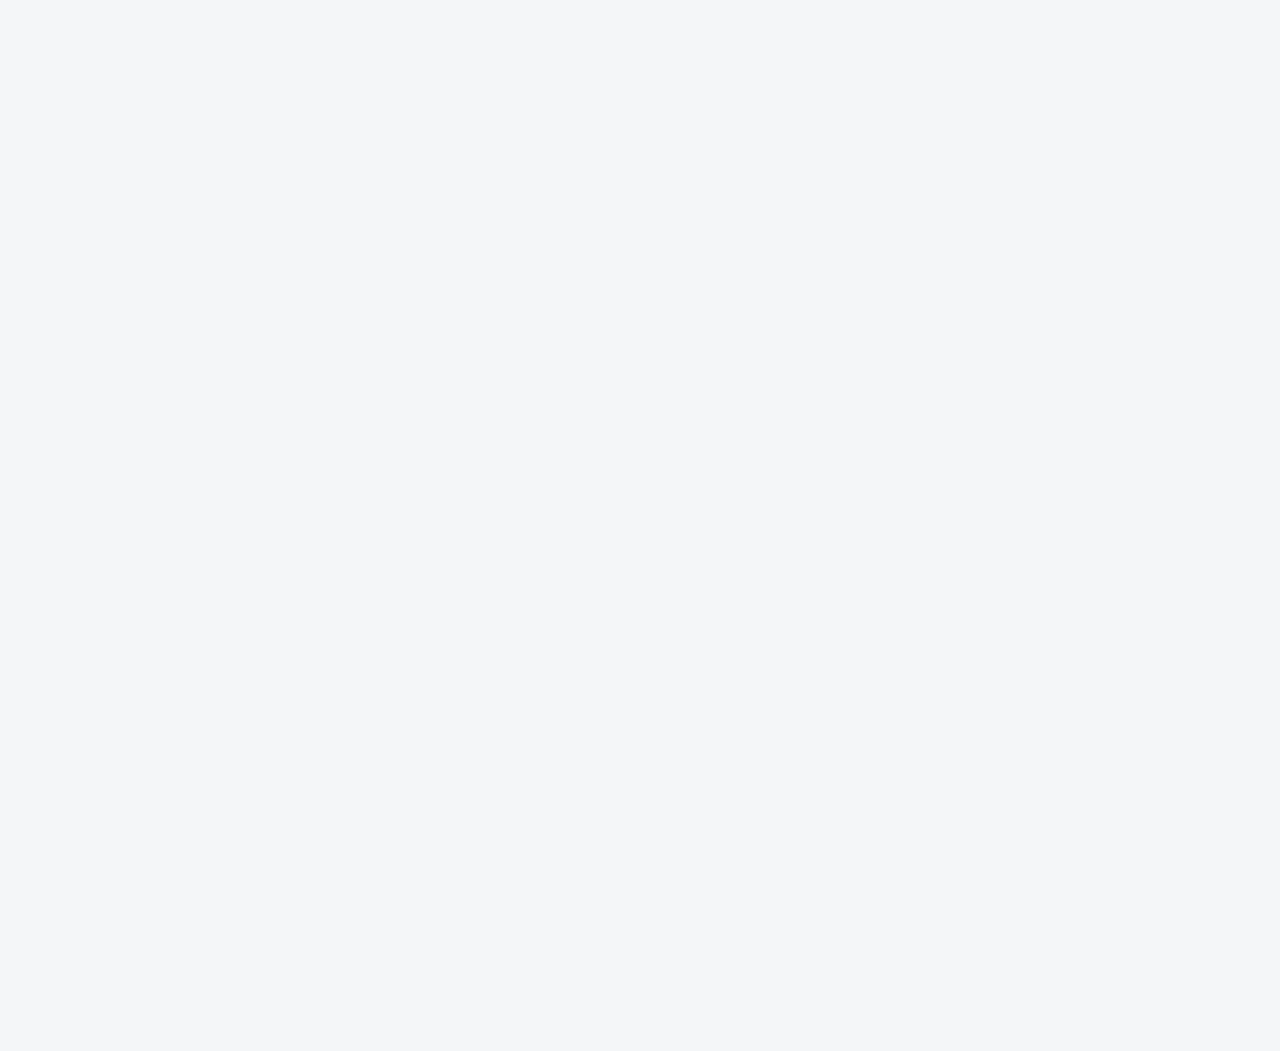
==== commit abc4029e: "no message" ====
--- a/detail.html
+++ b/detail.html
@@ -49,7 +49,7 @@
                 <div class="col-md-2 col-sm-12 col-xs-6">
                     <!-- logo -->
                     <div class="logo">
-                        <a href="index.html"><img src="images/logo.png" alt="Borrow - Loan Company Website Template"></a>
+                        <a href="index.html"><img src="images/logo1.png" alt=""></a>
                     </div>
                 </div>
                 <!-- logo -->
@@ -107,7 +107,7 @@
                         <p>Copyright &copy; 2019.Company name All rights reserved. </p>
                     </div>
                     <div class="col-md-6 col-sm-6 text-right col-xs-6">
-                        <p>Terms of use | Privacy Policy</p>
+                        <!--<p>Terms of use | Privacy Policy</p>-->
                     </div>
                 </div>
             </div>
